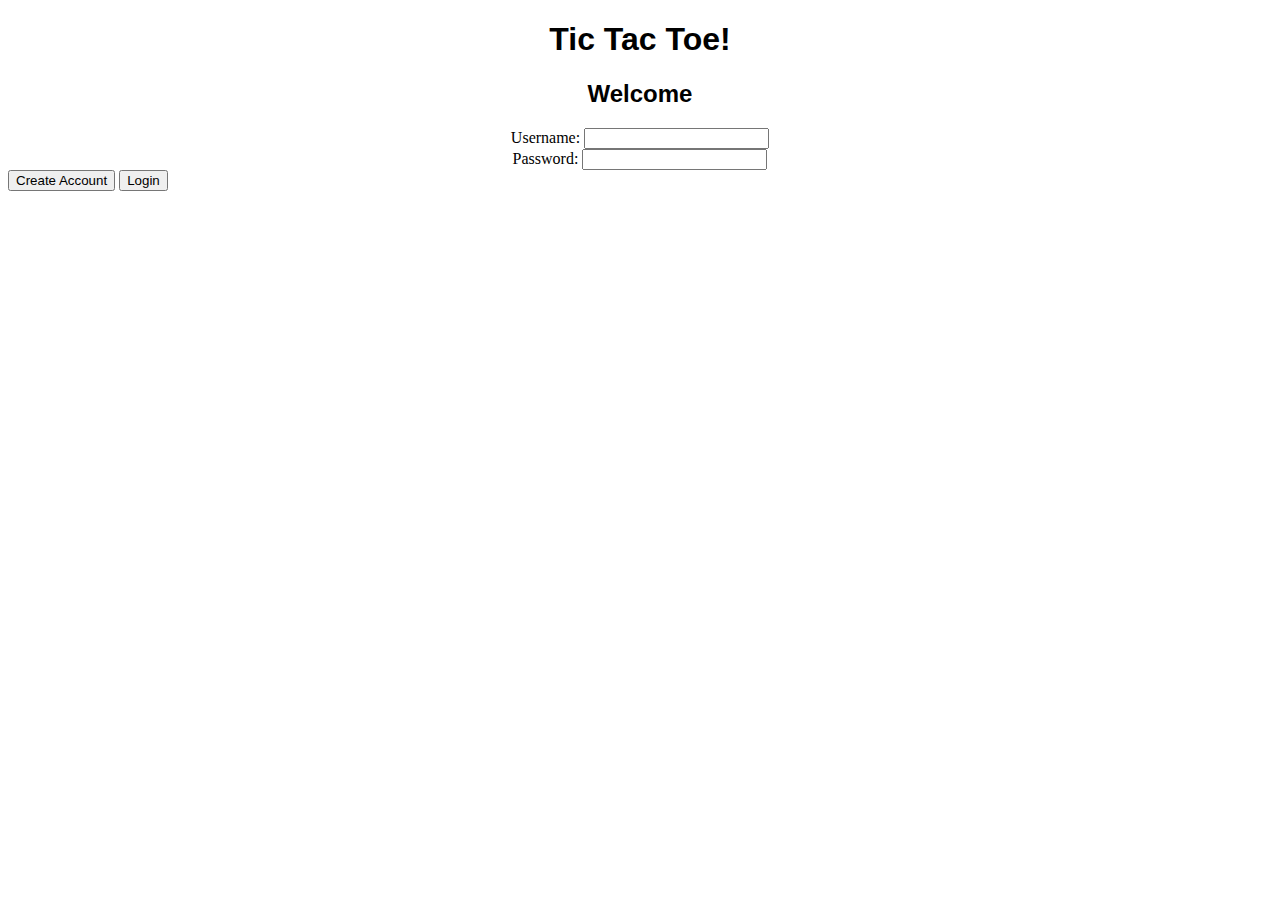
==== htmlStuff/index.html @ 019cc48f "rename and navigation added" ====
<!DOCTYPE html>
<html>
<head>
  <script src="jquery-1.10.2.min.js"></script>
</head>
	<h1 style="text-align:center;font-family:arial;"> Tic Tac Toe! </h1>
	<h2 style="text-align:center;font-family:arial;"> Welcome </h2>
	<form style="text-align:center">
	Username: <input type="text" name="firstname"><br>
	Password: <input type="password" name="lastname">
	</form>
  <input type="button" name="createaccount" value="Create Account" onclick="location.href='createAccount.html'">
  <input type="button" name="login" value="Login" onclick="location.href='loginPage.html'">

</html>
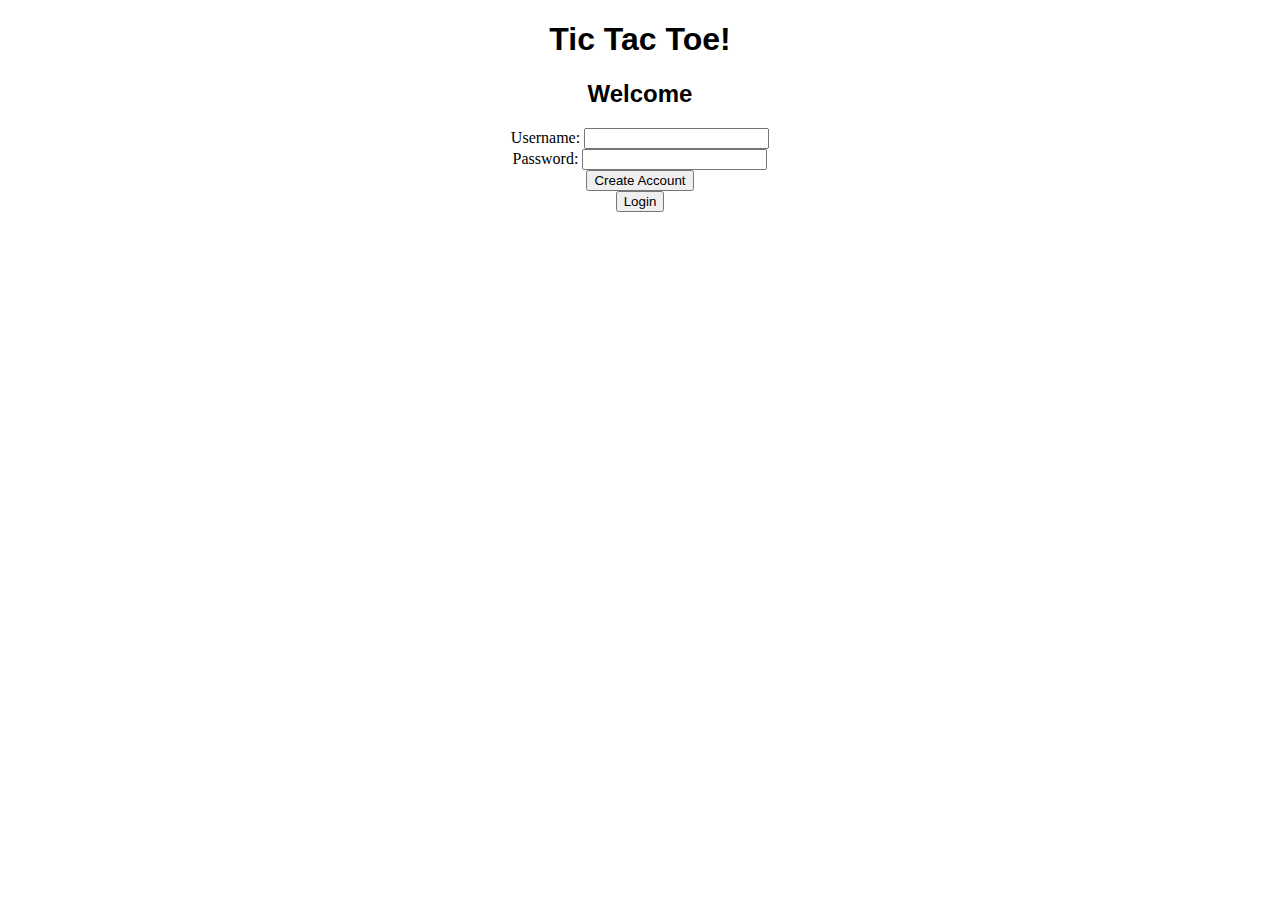
==== commit bbc831eb: "rename and navigation added" ====
--- a/htmlStuff/index.html
+++ b/htmlStuff/index.html
@@ -7,9 +7,9 @@
 	<h2 style="text-align:center;font-family:arial;"> Welcome </h2>
 	<form style="text-align:center">
 	Username: <input type="text" name="firstname"><br>
-	Password: <input type="password" name="lastname">
-	</form>
-  <input type="button" name="createaccount" value="Create Account" onclick="location.href='createAccount.html'">
+	Password: <input type="password" name="lastname"><br>
+  <input type="button" name="createaccount" value="Create Account" onclick="location.href='createAccount.html'"><br>
   <input type="button" name="login" value="Login" onclick="location.href='loginPage.html'">
+  </form>
 
 </html>
